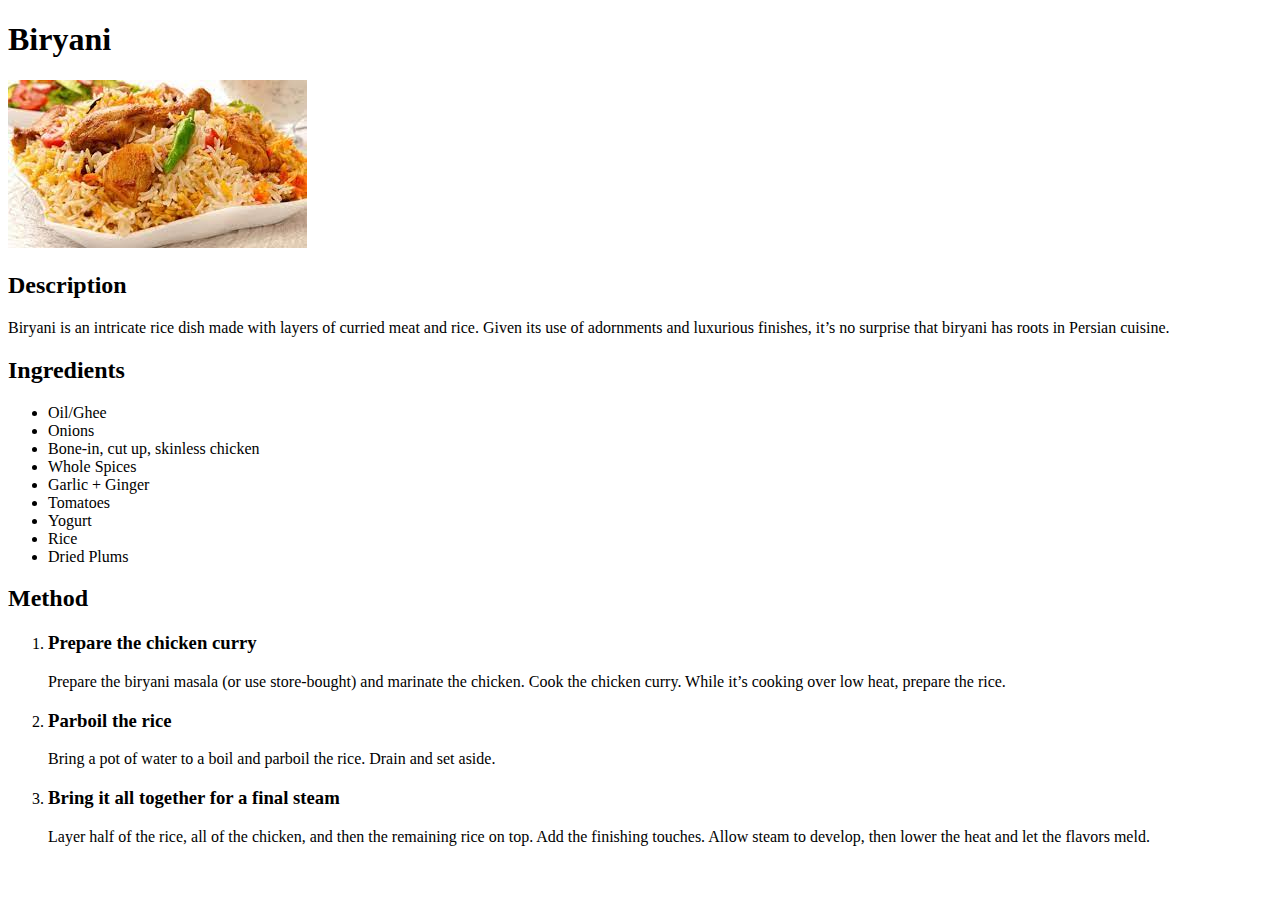
==== recipes/biryani.html @ b1d929fa "Added Biryani page and chicken_burger.html" ====
<!DOCTYPE html>
<html lang="en">
<head>
    <meta charset="UTF-8">
    <meta http-equiv="X-UA-Compatible" content="IE=edge">
    <meta name="viewport" content="width=device-width, initial-scale=1.0">
    <title>Document</title>
</head>
<body>
    <h1>Biryani</h1>
    <img src =[data-uri] alt = biryani image>
    <h2>Description</h2>
    <p>Biryani is an intricate rice dish made with layers of curried meat and rice. Given its use of adornments and luxurious finishes, it’s no surprise that biryani has roots in Persian cuisine.</p>

    <h2>Ingredients</h2>
    <ul>
        <li>Oil/Ghee</li>
        <li>Onions</li>
        <li>Bone-in, cut up, skinless chicken</li>
        <li>Whole Spices</li>
        <li>Garlic + Ginger</li>
        <li>Tomatoes</li>
        <li>Yogurt</li>
        <li>Rice</li>
        <li>Dried Plums</li>
    </ul>

    <h2>Method</h2>
        <ol>
            <li><h3><strong>Prepare the chicken curry</strong></h3>
            <p>Prepare the biryani masala (or use store-bought) and 
                marinate the chicken.
                Cook the chicken curry. While it’s 
                cooking over low heat, prepare the rice.
            </p>
            </li>

            <li>
                <h3><strong>Parboil the rice</strong></h3>
                <p>Bring a pot of water to a boil and parboil the rice. Drain and set aside.</p>
            </li>

            <li>
                <h3><strong>Bring it all together for a final steam</strong></h3>
                <p>Layer half of the rice, all of the chicken, and then the remaining rice on top. Add the finishing touches.

                    Allow steam to develop, then lower the heat and let the flavors meld.</p>
            </li>




            </ol>
</body>
</html>
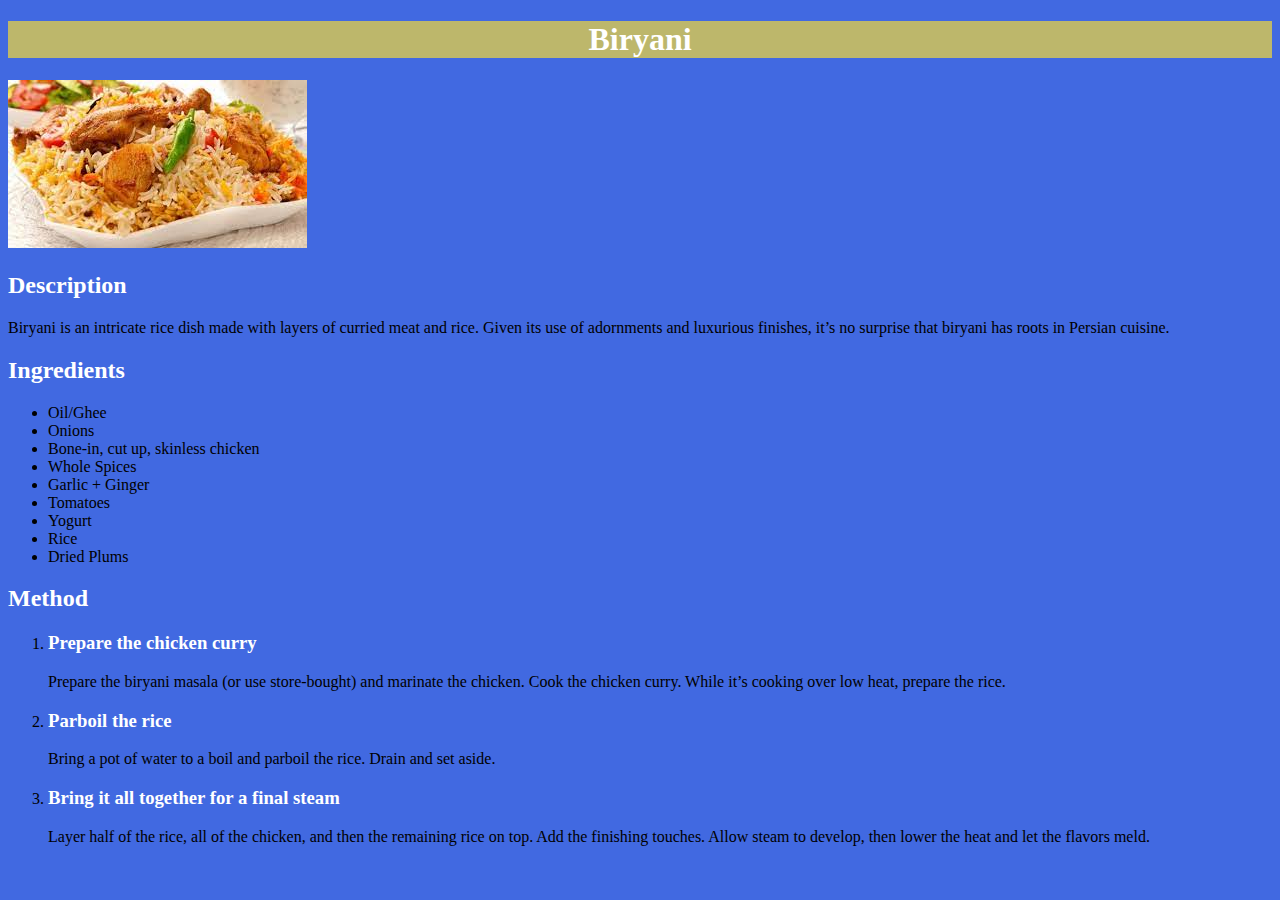
==== commit a5591f9a: "added css" ====
--- a/recipes/biryani.html
+++ b/recipes/biryani.html
@@ -4,11 +4,12 @@
     <meta charset="UTF-8">
     <meta http-equiv="X-UA-Compatible" content="IE=edge">
     <meta name="viewport" content="width=device-width, initial-scale=1.0">
-    <title>Document</title>
+    <title>Biryani</title>
+    <link href="./css/style.css" rel = "stylesheet"/>
 </head>
 <body>
     <h1>Biryani</h1>
-    <img src =[data-uri] alt = biryani image>
+    <img class = "bir_img" src =[data-uri] alt = biryani image>
     <h2>Description</h2>
     <p>Biryani is an intricate rice dish made with layers of curried meat and rice. Given its use of adornments and luxurious finishes, it’s no surprise that biryani has roots in Persian cuisine.</p>
 
--- a/recipes/css/style.css
+++ b/recipes/css/style.css
@@ -0,0 +1,35 @@
+body
+{
+    background-color: royalblue;
+    font-family: "sans-serif";
+}
+
+h1,
+h2,
+h3,
+h4,
+h5,
+h6
+{
+    color:white;
+
+}
+
+
+h1
+{
+    background-color:darkkhaki;
+    text-align: center;
+}
+
+
+.recipie_list
+{
+    color:white;
+    background-color: transparent;
+}
+
+.recipie_list.recipie
+{
+    color:wheat;
+}